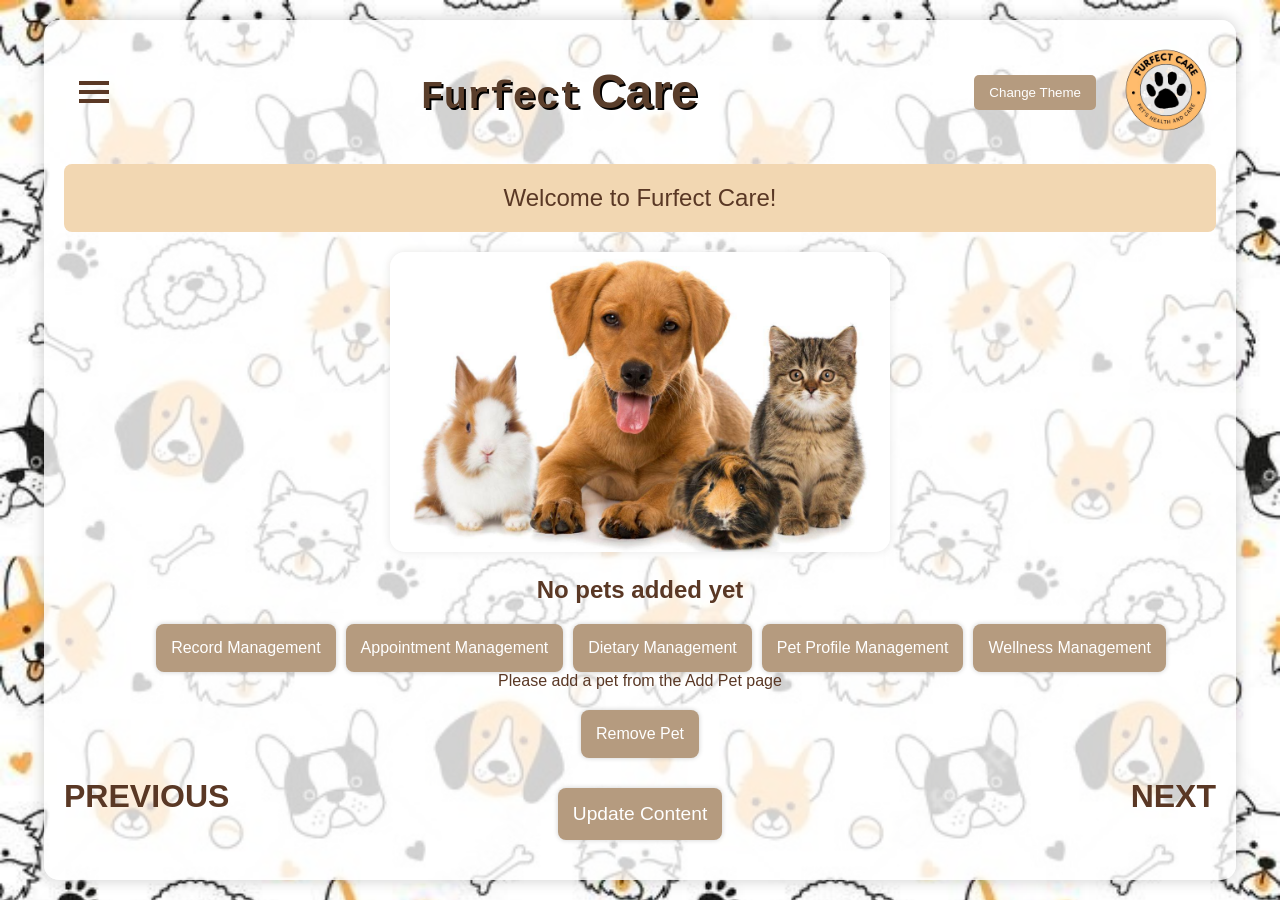
==== Home.html @ 048af656 "Add files via upload" ====
<!DOCTYPE html>
<html lang="en">
<head>
    <meta charset="UTF-8">
    <meta name="viewport" content="width=device-width, initial-scale=1.0">
    <title>Furfect Care</title>
    <link rel="stylesheet" href="home.css">
</head>
<body>
    <div class="container">
        <header>
            <input type="checkbox" id="hamburger-toggle" class="hamburger">
            <label for="hamburger-toggle" class="hamburger-label">
                <div></div>
                <div></div>
                <div></div>
            </label>
            <h1 class="banner-text"><span class="furrfect">Furfect</span> <span class="care">Care</span></h1>
            <button id="theme-toggle-btn" class="change-theme-btn">Change Theme</button>
            <a href="Home.html"><img src="images/Logoooo.png" alt="Furfect Care Logo" class="logo"></a>
            <nav id="navbar">
                <ul class="navbar">
                    <li><a href="Home.html">Home</a></li>
                    <li><a href="Add_Pet.html">Add Pet</a></li>
                    <li><a href="Account.html">Account</a></li>
                    <li><a href="#" id="logout-button">Log Out</a></li>
                </ul>
            </nav>
        </header>        

        <div class="content">
            
            <div id="content-update-section" class="update-section">
                Welcome to Furfect Care!
            </div>
            <div id="pet-profile">
                <img id="pet-image" src="images/pets.jpg" class="puppy-image" alt="Pet Image">
                <h2 id="pet-name">Pet Name</h2>
            </div>
            <div class="ft">
                <button class="ft-btn" data-page="record">Record Management</button>
                <button class="ft-btn" data-page="appointment">Appointment Management</button>
                <button class="ft-btn" data-page="dietary">Dietary Management</button>
                <button class="ft-btn" data-page="profile">Pet Profile Management</button>
                <button class="ft-btn" data-page="wellness">Wellness Management</button>
            </div>
            <div id="pet-details"></div>
            <div>
                <button class="ft-btn" id="remove">Remove Pet</button>
            </div>
        </div>

        <footer>
            <a href="#" class="nav-btn" id="prev-pet">PREVIOUS</a>
            <button id="update-content-btn" class="update-btn">Update Content</button>
            <a href="#" class="nav-btn" id="next-pet">NEXT</a>
    </div>
    <script src="home.js"></script>
</body>
</html>
---- home.css ----
body {
    font-family: Arial, sans-serif;
    background-color: #fbe5c8;
    background-image: url('images/paw.jpeg');
    background-repeat: no-repeat;
    background-size: cover;
    color: #5a3825;
    margin: 0;
    padding: 0;
    display: flex;
    justify-content: center;
    align-items: center;
    min-height: 100vh; 
    
}

.container {
    width: 90%;
    max-width: 1200px;
    text-align: center;
    background: rgba(255, 255, 255, 0.8);
    padding: 20px;
    border-radius: 15px;
    box-shadow: 0px 0px 15px rgba(0, 0, 0, 0.2);
}

header {
    display: flex;
    justify-content: center;
    align-items: center;
    flex-wrap: nowrap;
    width: 100%;
    position: relative;
    text-align: center;
}

.hamburger-label {
    display: block;
    cursor: pointer;
    padding: 15px;
    background-color: transparent;
    border: none;
    width: 30px;
    margin-right: 20px;
}

.hamburger-label div {
    width: 30px;
    height: 4px;
    background-color: #5a3825;
    margin: 5px 0;
    transition: 4s;
}

.banner-text {
    font-size: 2em;
    font-weight: bold;
    flex-grow: 0;
    text-align: center;
    margin: 0 auto;
    
}

.furrfect {
    font-family: 'Courier New', Courier, monospace;
    font-size: 1.2em;
    font-weight: bold;
    text-shadow: 2px 2px 0 #000;
    color: #5A3E2B;
}

.care {
    font-family: 'Verdana', sans-serif;
    font-size: 1.5em;
    font-weight: bold;
    text-shadow: 2px 2px 0 #000;
    color: #5A3E2B;
}

.logo {
    max-width: 100px;
    height: auto;
    margin-left: 20px; 
}

.hamburger {
    display: none;
}

nav {
    display: none;
    position: absolute;
    top: 60px;
    left: 0;
    width: 40%;
    max-width: 300px;
    background-color: rgba(255, 255, 255, 0.95);
    padding: 20px;
    border-radius: 15px;
    box-shadow: 0px 0px 15px rgba(0, 0, 0, 0.2);
    display: none; 
    transition: max-height 0.5s ease-in-out, opacity 0.5s ease; 
    max-height: 0; 
    opacity: 0; 
    
}

nav.show {
    display: block; 
    max-height: 500px; 
    opacity: 1; 
}

#hamburger-toggle:checked ~ nav {
    display: block;
}

.navbar {
    list-style-type: none;
    margin: auto 0;
    padding: 0;
    display: flex;
    flex-direction:column;
    gap: 20px;
    width: 100%; 
}

.navbar li {
    display: block;
    width: 100%;
}

.navbar a {
    text-decoration: none;
    color: #5a3825;
    font-size: 1.2em;
    font-weight: bold;
    padding: 10px;
    border-radius: 5px;
    text-align: left;
    width: 100%;
}

.navbar a:hover {
    background-color: #b59b7f;
    color: white;
}

.content {
    margin-top: 20px;
}

.puppy-image {
    width: 100%;
    max-width: 600px;
    height: auto;
    border-radius: 10px;
    box-shadow: 0px 0px 10px rgba(0, 0, 0, 0.1);
}

.ft {
    display: flex;
    flex-direction: row;
    gap: 10px;
    margin-top: 20px;
    align-self: auto;
    margin-left: 8%;
}

.ft-btn {
    background-color: #b59b7f;
    color: white;
    border: none;
    padding: 15px;
    font-size: 1em;
    border-radius: 8px;
    cursor: pointer;
    box-shadow: 0px 0px 5px rgba(0, 0, 0, 0.2);
}

.ft-btn:hover {
    background-color: #a0866c;
}

footer {
    margin-top: 20px;
    display: flex;
    justify-content: space-between;
}

.nav-btn {
    color: #5a3825;
    text-decoration: none;
    font-size: 2em;
    font-weight: bold;
}

#hamburger-toggle {
    display: none;
}

.update-btn {
    background-color: #b59b7f;
    color: white;
    border: none;
    padding: 15px;
    font-size: 1.2em;
    border-radius: 8px;
    cursor: pointer;
    margin: 20px;
    box-shadow: 0px 0px 5px rgba(0, 0, 0, 0.2);
    transition: background-color 0.3s ease;
    margin-right: 100px;
    margin-top: 10px;
}

.update-btn:hover {
    background-color: #a0866c;
}

.update-section {
    font-size: 1.5em;
    color: #5a3825;
    margin-top: 20px;
    padding: 20px;
    border-radius: 8px;
    background-color: #f2d7b2;
    transition: all 0.3s ease;
    margin-bottom: 20px;
    font-family: Arial, sans-serif;
    text-align: center;
    
}

.update-section.updated {
    font-size: 2em;
    color: #ffffff;
    background-color: #a0866c;
    transform: scale(1);
    font-family: Arial, sans-serif;
}

.change-theme-btn {
    background-color: #b59b7f;
    color: white;
    border: none;
    padding: 10px 15px;
    border-radius: 5px;
    cursor: pointer;
}
.change-theme-btn:hover{
    background-color: #a0866c;
}
#remove{
    margin-top: 20px;
}

/* Dark Theme Styles */
body.dark-theme {
    background-color: #1a1a1a; 
    color: #f5f5f5; 
    background-image: url(images/nnpaw.jpeg);
}
body.dark-theme .container {
    background: rgba(60, 60, 60, 0.4); 
}
body.dark-theme .navbar a {
    color: #f5f5f5; 
}
body.dark-theme .navbar a:hover {
    background-color: #454545;
}
body.dark-theme .navbar  {
    background-color: #666; 
}
body.dark-theme .hamburger-label div {
    background-color: #f5f5f5;
}
body.dark-theme .change-theme-btn {
    background-color: #545353;
    color: #f5f5f5; 
}
body.dark-theme .update-section {   
    color: #ffffff; 
    background-color: #464444;
}
/* Darker button */
/* Light button text */
body.dark-theme .ft-btn,
body.dark-theme .update-btn,
body.dark-theme .change-theme-btn{
    background-color: #545353;
    color: #f5f5f5; 
}
/* Light text for specific elements */
body.dark-theme .furrfect,
body.dark-theme .care, 
body.dark-theme .nav-btn,
.hamburger-label div,
body.dark-theme .hamburger-label div {
    color: #f5f5f5; 
}
/* Hover effects for buttons */
body.dark-theme .change-theme-btn:hover,
body.dark-theme .ft-btn:hover,
body.dark-theme .update-btn:hover {
    background-color: #13100d; 
}
/* Transition styles for smoother effects */
body,
nav,
.container,
.hamburger-label div,
.change-theme-btn,
.update-section,
body.dark-theme .update-section{
    transition: background-color 0.5s ease, color 0.5s ease;
}

@media only screen and (max-width: 600px) {

    header {
        flex-direction: column;
    }

    .banner-text {
        font-size: 1.5em;
        margin-bottom: 15px;
    }

    .logo {
        margin-bottom: 15px;
    }

    nav {
        width: 100%;
        position: static;
    }

    .navbar {
        flex-direction: column;
        align-items: center;
    }

    .ft {
        flex-direction: column;
        margin-left: 0;
    }

    .puppy-image {
        max-width: 100%;
        height: auto;
    }

    .ft-btn {
        width: 100%;
    }

    footer {
        flex-direction: column;
        gap: 10px;
    }

    .nav-btn {
        font-size: 1.2em;
    }
}

@media only screen and (min-width: 601px) and (max-width: 768px) {

    .banner-text {
        font-size: 1.8em;
    }

    .ft {
        flex-direction: column;
        margin-left: 0;
    }

    .ft-btn {
        width: 100%;
    }
}

#pet-image {
    width: 500px; /* Fixed width */
    height: 300px; /* Fixed height */
    object-fit: cover; /* Ensures the image fits within the specified size without distortion */
    border-radius: 15px; /* Optional: keep border-radius for rounded corners */
}
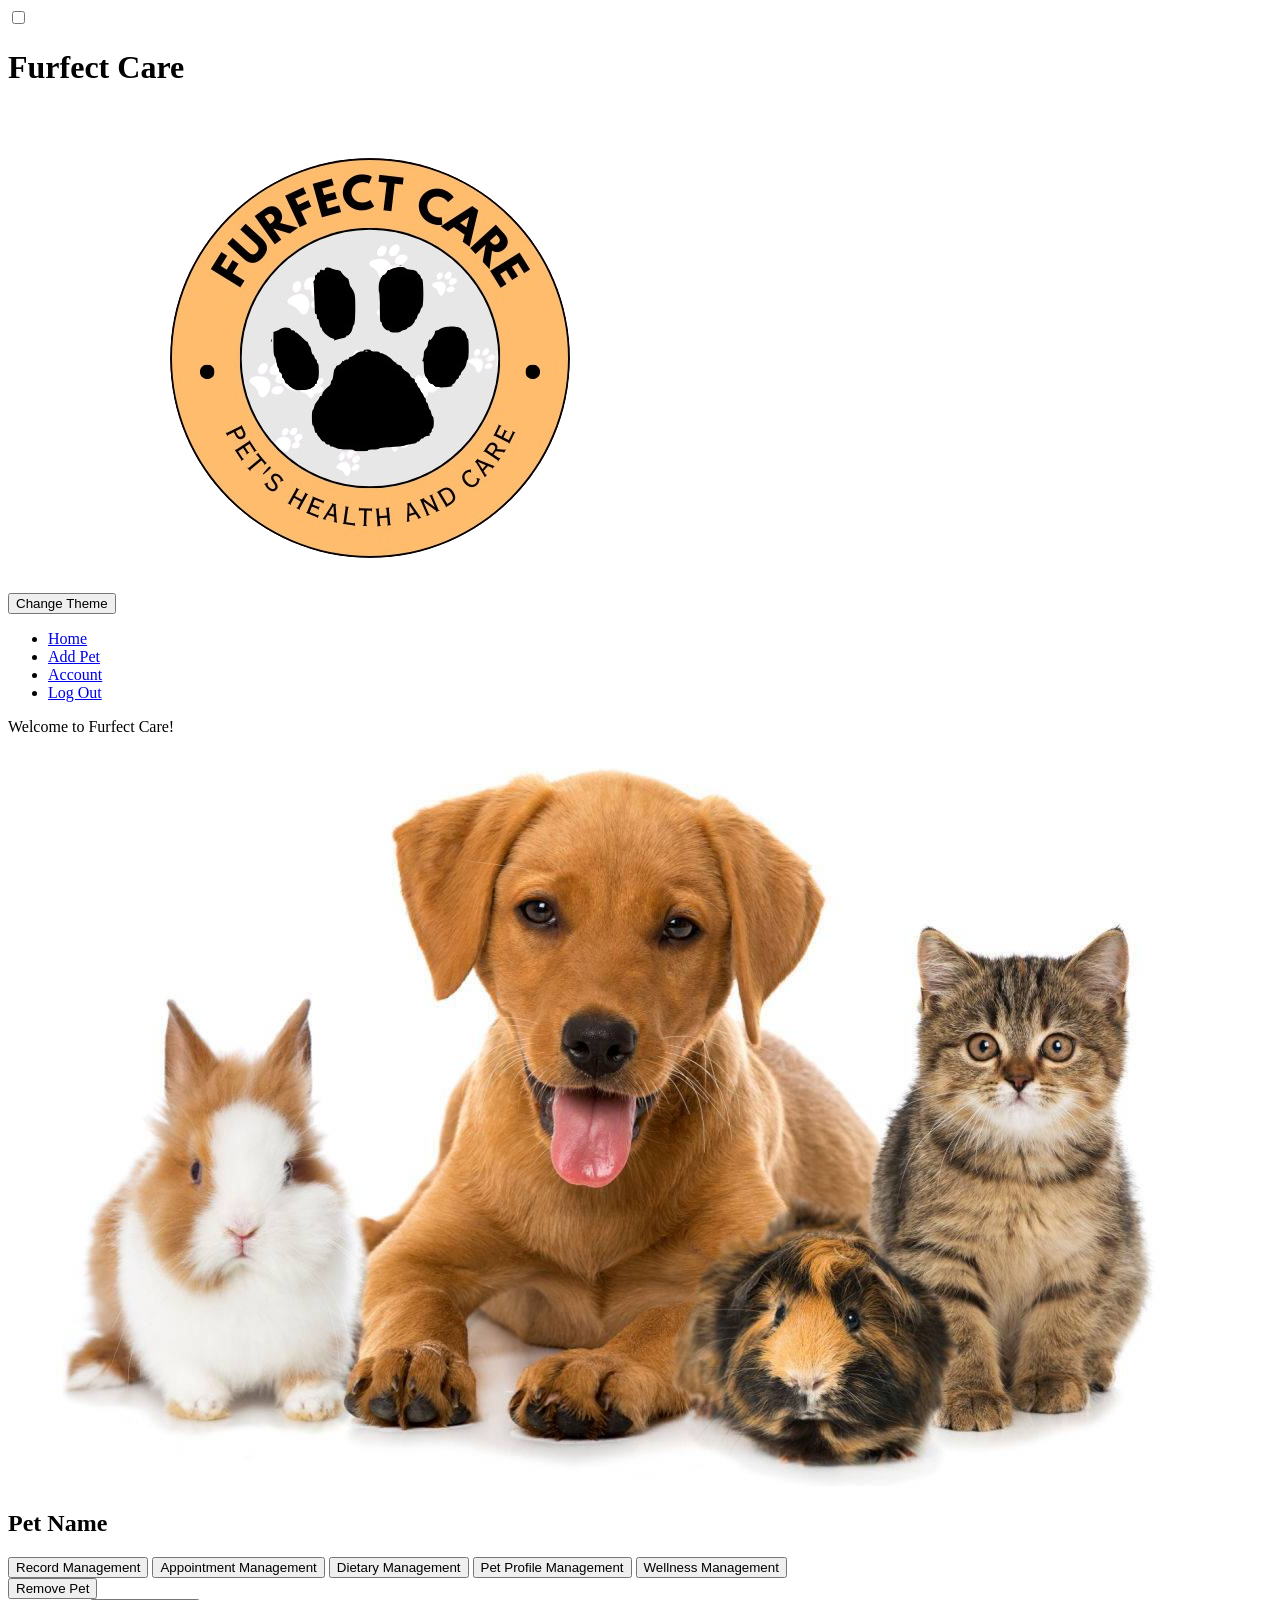
==== commit cbedcb46: "Add files via upload" ====
--- a/Home.html
+++ b/Home.html
@@ -4,7 +4,7 @@
     <meta charset="UTF-8">
     <meta name="viewport" content="width=device-width, initial-scale=1.0">
     <title>Furfect Care</title>
-    <link rel="stylesheet" href="home.css">
+    <link rel="stylesheet" href="css/home.css">
 </head>
 <body>
     <div class="container">
@@ -55,6 +55,6 @@
             <button id="update-content-btn" class="update-btn">Update Content</button>
             <a href="#" class="nav-btn" id="next-pet">NEXT</a>
     </div>
-    <script src="home.js"></script>
+    <script src="js/home.js"></script>
 </body>
 </html>
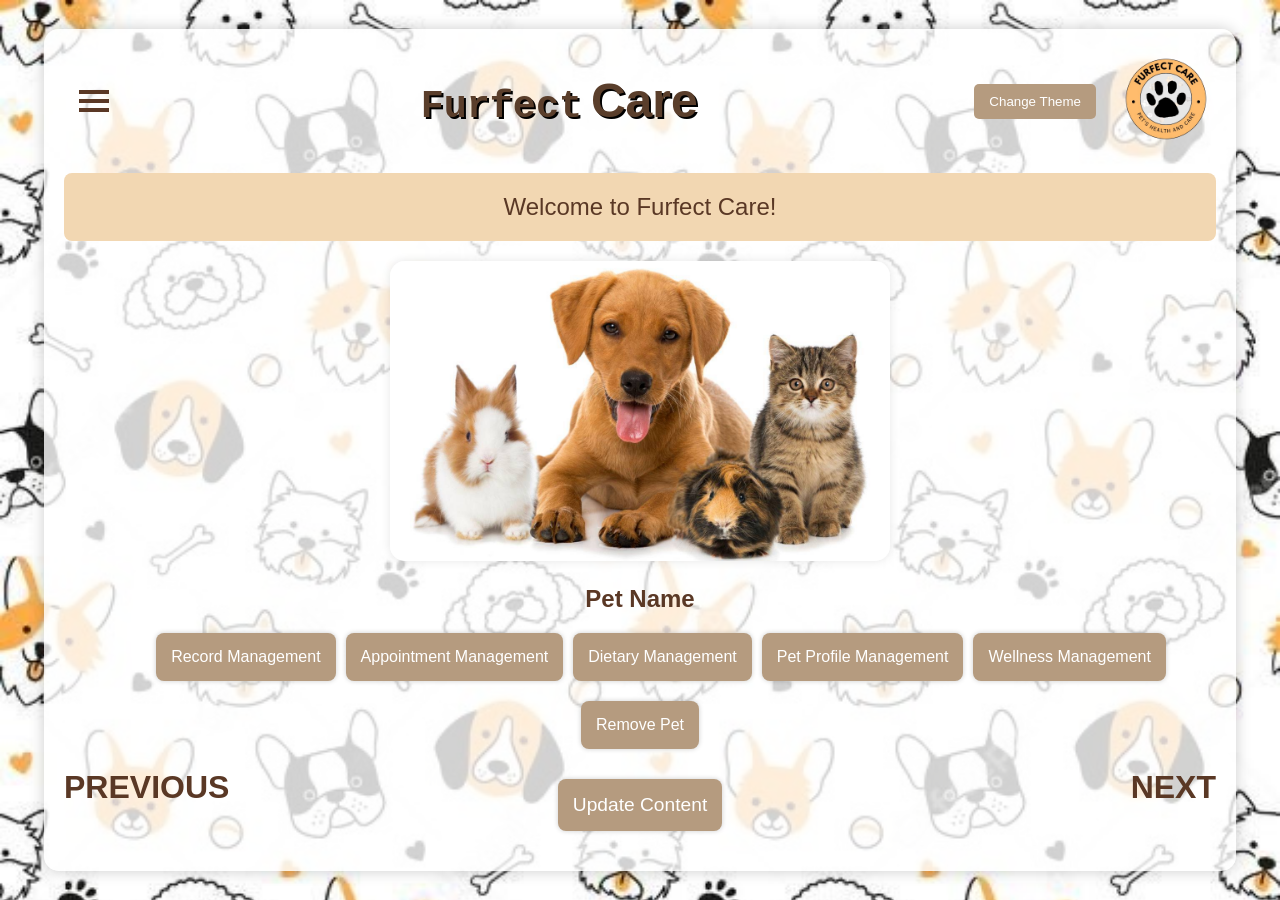
==== commit d556d3d3: "Update Home.html" ====
--- a/Home.html
+++ b/Home.html
@@ -4,7 +4,7 @@
     <meta charset="UTF-8">
     <meta name="viewport" content="width=device-width, initial-scale=1.0">
     <title>Furfect Care</title>
-    <link rel="stylesheet" href="css/home.css">
+    <link rel="stylesheet" href="home.css">
 </head>
 <body>
     <div class="container">
@@ -57,4 +57,4 @@
     </div>
     <script src="js/home.js"></script>
 </body>
-</html>+</html>
--- a/home.css
+++ b/home.css
@@ -0,0 +1,390 @@
+body {
+    font-family: Arial, sans-serif;
+    background-color: #fbe5c8;
+    background-image: url('images/paw.jpeg');
+    background-repeat: no-repeat;
+    background-size: cover;
+    color: #5a3825;
+    margin: 0;
+    padding: 0;
+    display: flex;
+    justify-content: center;
+    align-items: center;
+    min-height: 100vh; 
+    
+}
+
+.container {
+    width: 90%;
+    max-width: 1200px;
+    text-align: center;
+    background: rgba(255, 255, 255, 0.8);
+    padding: 20px;
+    border-radius: 15px;
+    box-shadow: 0px 0px 15px rgba(0, 0, 0, 0.2);
+}
+
+header {
+    display: flex;
+    justify-content: center;
+    align-items: center;
+    flex-wrap: nowrap;
+    width: 100%;
+    position: relative;
+    text-align: center;
+}
+
+.hamburger-label {
+    display: block;
+    cursor: pointer;
+    padding: 15px;
+    background-color: transparent;
+    border: none;
+    width: 30px;
+    margin-right: 20px;
+}
+
+.hamburger-label div {
+    width: 30px;
+    height: 4px;
+    background-color: #5a3825;
+    margin: 5px 0;
+    transition: 4s;
+}
+
+.banner-text {
+    font-size: 2em;
+    font-weight: bold;
+    flex-grow: 0;
+    text-align: center;
+    margin: 0 auto;
+    
+}
+
+.furrfect {
+    font-family: 'Courier New', Courier, monospace;
+    font-size: 1.2em;
+    font-weight: bold;
+    text-shadow: 2px 2px 0 #000;
+    color: #5A3E2B;
+}
+
+.care {
+    font-family: 'Verdana', sans-serif;
+    font-size: 1.5em;
+    font-weight: bold;
+    text-shadow: 2px 2px 0 #000;
+    color: #5A3E2B;
+}
+
+.logo {
+    max-width: 100px;
+    height: auto;
+    margin-left: 20px; 
+}
+
+.hamburger {
+    display: none;
+}
+
+nav {
+    display: none;
+    position: absolute;
+    top: 60px;
+    left: 0;
+    width: 40%;
+    max-width: 300px;
+    background-color: rgba(255, 255, 255, 0.95);
+    padding: 20px;
+    border-radius: 15px;
+    box-shadow: 0px 0px 15px rgba(0, 0, 0, 0.2);
+    display: none; 
+    transition: max-height 0.5s ease-in-out, opacity 0.5s ease; 
+    max-height: 0; 
+    opacity: 0; 
+    
+}
+
+nav.show {
+    display: block; 
+    max-height: 500px; 
+    opacity: 1; 
+}
+
+#hamburger-toggle:checked ~ nav {
+    display: block;
+}
+
+.navbar {
+    list-style-type: none;
+    margin: auto 0;
+    padding: 0;
+    display: flex;
+    flex-direction:column;
+    gap: 20px;
+    width: 100%; 
+}
+
+.navbar li {
+    display: block;
+    width: 100%;
+}
+
+.navbar a {
+    text-decoration: none;
+    color: #5a3825;
+    font-size: 1.2em;
+    font-weight: bold;
+    padding: 10px;
+    border-radius: 5px;
+    text-align: left;
+    width: 100%;
+}
+
+.navbar a:hover {
+    background-color: #b59b7f;
+    color: white;
+}
+
+.content {
+    margin-top: 20px;
+}
+
+.puppy-image {
+    width: 100%;
+    max-width: 600px;
+    height: auto;
+    border-radius: 10px;
+    box-shadow: 0px 0px 10px rgba(0, 0, 0, 0.1);
+}
+
+.ft {
+    display: flex;
+    flex-direction: row;
+    gap: 10px;
+    margin-top: 20px;
+    align-self: auto;
+    margin-left: 8%;
+}
+
+.ft-btn {
+    background-color: #b59b7f;
+    color: white;
+    border: none;
+    padding: 15px;
+    font-size: 1em;
+    border-radius: 8px;
+    cursor: pointer;
+    box-shadow: 0px 0px 5px rgba(0, 0, 0, 0.2);
+}
+
+.ft-btn:hover {
+    background-color: #a0866c;
+}
+
+footer {
+    margin-top: 20px;
+    display: flex;
+    justify-content: space-between;
+}
+
+.nav-btn {
+    color: #5a3825;
+    text-decoration: none;
+    font-size: 2em;
+    font-weight: bold;
+}
+
+#hamburger-toggle {
+    display: none;
+}
+
+.update-btn {
+    background-color: #b59b7f;
+    color: white;
+    border: none;
+    padding: 15px;
+    font-size: 1.2em;
+    border-radius: 8px;
+    cursor: pointer;
+    margin: 20px;
+    box-shadow: 0px 0px 5px rgba(0, 0, 0, 0.2);
+    transition: background-color 0.3s ease;
+    margin-right: 100px;
+    margin-top: 10px;
+}
+
+.update-btn:hover {
+    background-color: #a0866c;
+}
+
+.update-section {
+    font-size: 1.5em;
+    color: #5a3825;
+    margin-top: 20px;
+    padding: 20px;
+    border-radius: 8px;
+    background-color: #f2d7b2;
+    transition: all 0.3s ease;
+    margin-bottom: 20px;
+    font-family: Arial, sans-serif;
+    text-align: center;
+    
+}
+
+.update-section.updated {
+    font-size: 2em;
+    color: #ffffff;
+    background-color: #a0866c;
+    transform: scale(1);
+    font-family: Arial, sans-serif;
+}
+
+.change-theme-btn {
+    background-color: #b59b7f;
+    color: white;
+    border: none;
+    padding: 10px 15px;
+    border-radius: 5px;
+    cursor: pointer;
+}
+.change-theme-btn:hover{
+    background-color: #a0866c;
+}
+#remove{
+    margin-top: 20px;
+}
+
+/* Dark Theme Styles */
+body.dark-theme {
+    background-color: #1a1a1a; 
+    color: #f5f5f5; 
+    background-image: url(images/nnpaw.jpeg);
+}
+body.dark-theme .container {
+    background: rgba(60, 60, 60, 0.4); 
+}
+body.dark-theme .navbar a {
+    color: #f5f5f5; 
+}
+body.dark-theme .navbar a:hover {
+    background-color: #454545;
+}
+body.dark-theme .navbar  {
+    background-color: #666; 
+}
+body.dark-theme .hamburger-label div {
+    background-color: #f5f5f5;
+}
+body.dark-theme .change-theme-btn {
+    background-color: #545353;
+    color: #f5f5f5; 
+}
+body.dark-theme .update-section {   
+    color: #ffffff; 
+    background-color: #464444;
+}
+/* Darker button */
+/* Light button text */
+body.dark-theme .ft-btn,
+body.dark-theme .update-btn,
+body.dark-theme .change-theme-btn{
+    background-color: #545353;
+    color: #f5f5f5; 
+}
+/* Light text for specific elements */
+body.dark-theme .furrfect,
+body.dark-theme .care, 
+body.dark-theme .nav-btn,
+.hamburger-label div,
+body.dark-theme .hamburger-label div {
+    color: #f5f5f5; 
+}
+/* Hover effects for buttons */
+body.dark-theme .change-theme-btn:hover,
+body.dark-theme .ft-btn:hover,
+body.dark-theme .update-btn:hover {
+    background-color: #13100d; 
+}
+/* Transition styles for smoother effects */
+body,
+nav,
+.container,
+.hamburger-label div,
+.change-theme-btn,
+.update-section,
+body.dark-theme .update-section{
+    transition: background-color 0.5s ease, color 0.5s ease;
+}
+
+@media only screen and (max-width: 600px) {
+
+    header {
+        flex-direction: column;
+    }
+
+    .banner-text {
+        font-size: 1.5em;
+        margin-bottom: 15px;
+    }
+
+    .logo {
+        margin-bottom: 15px;
+    }
+
+    nav {
+        width: 100%;
+        position: static;
+    }
+
+    .navbar {
+        flex-direction: column;
+        align-items: center;
+    }
+
+    .ft {
+        flex-direction: column;
+        margin-left: 0;
+    }
+
+    .puppy-image {
+        max-width: 100%;
+        height: auto;
+    }
+
+    .ft-btn {
+        width: 100%;
+    }
+
+    footer {
+        flex-direction: column;
+        gap: 10px;
+    }
+
+    .nav-btn {
+        font-size: 1.2em;
+    }
+}
+
+@media only screen and (min-width: 601px) and (max-width: 768px) {
+
+    .banner-text {
+        font-size: 1.8em;
+    }
+
+    .ft {
+        flex-direction: column;
+        margin-left: 0;
+    }
+
+    .ft-btn {
+        width: 100%;
+    }
+}
+
+#pet-image {
+    width: 500px; /* Fixed width */
+    height: 300px; /* Fixed height */
+    object-fit: cover; /* Ensures the image fits within the specified size without distortion */
+    border-radius: 15px; /* Optional: keep border-radius for rounded corners */
+}
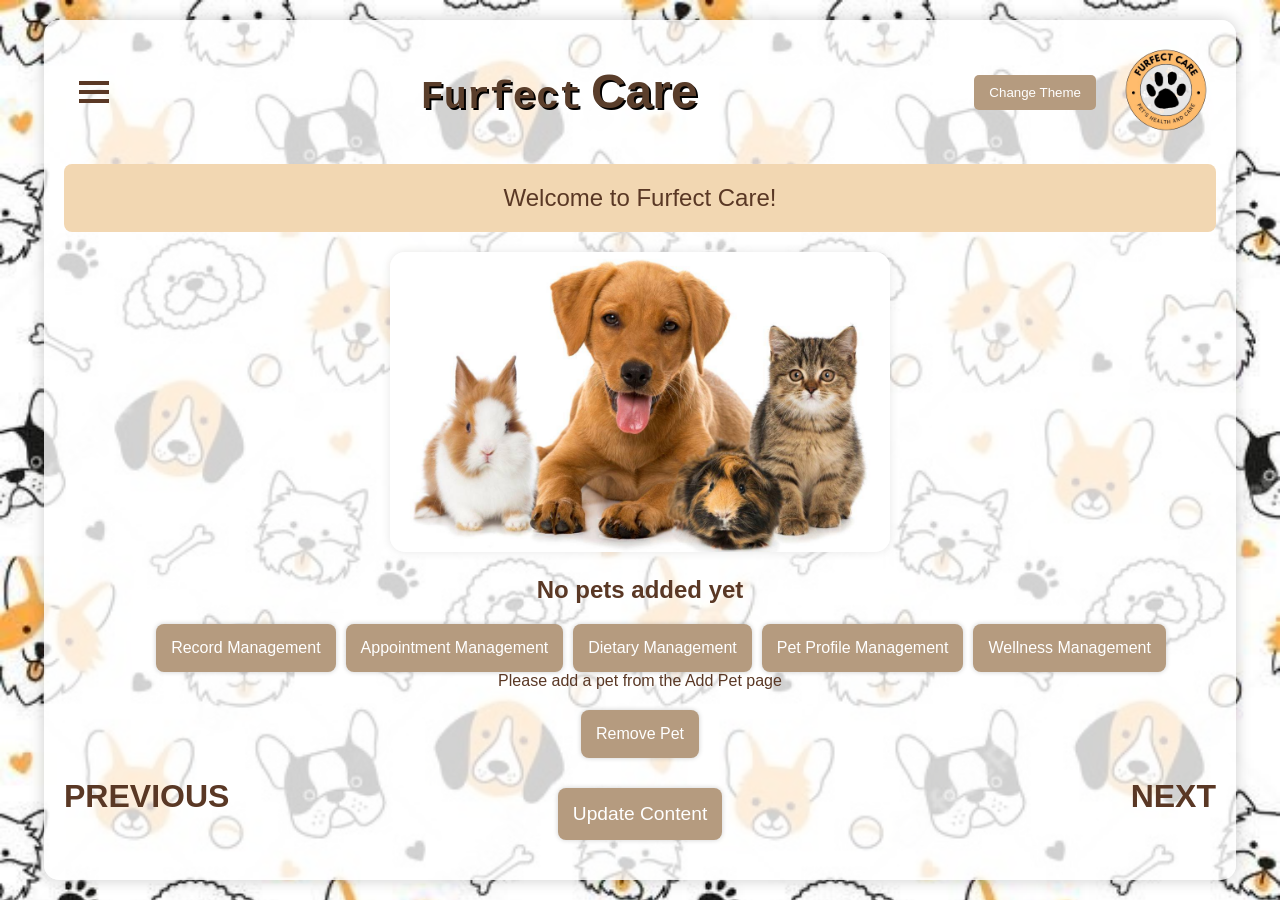
==== commit adf084f4: "Update Home.html" ====
--- a/Home.html
+++ b/Home.html
@@ -55,6 +55,6 @@
             <button id="update-content-btn" class="update-btn">Update Content</button>
             <a href="#" class="nav-btn" id="next-pet">NEXT</a>
     </div>
-    <script src="js/home.js"></script>
+    <script src="home.js"></script>
 </body>
 </html>
